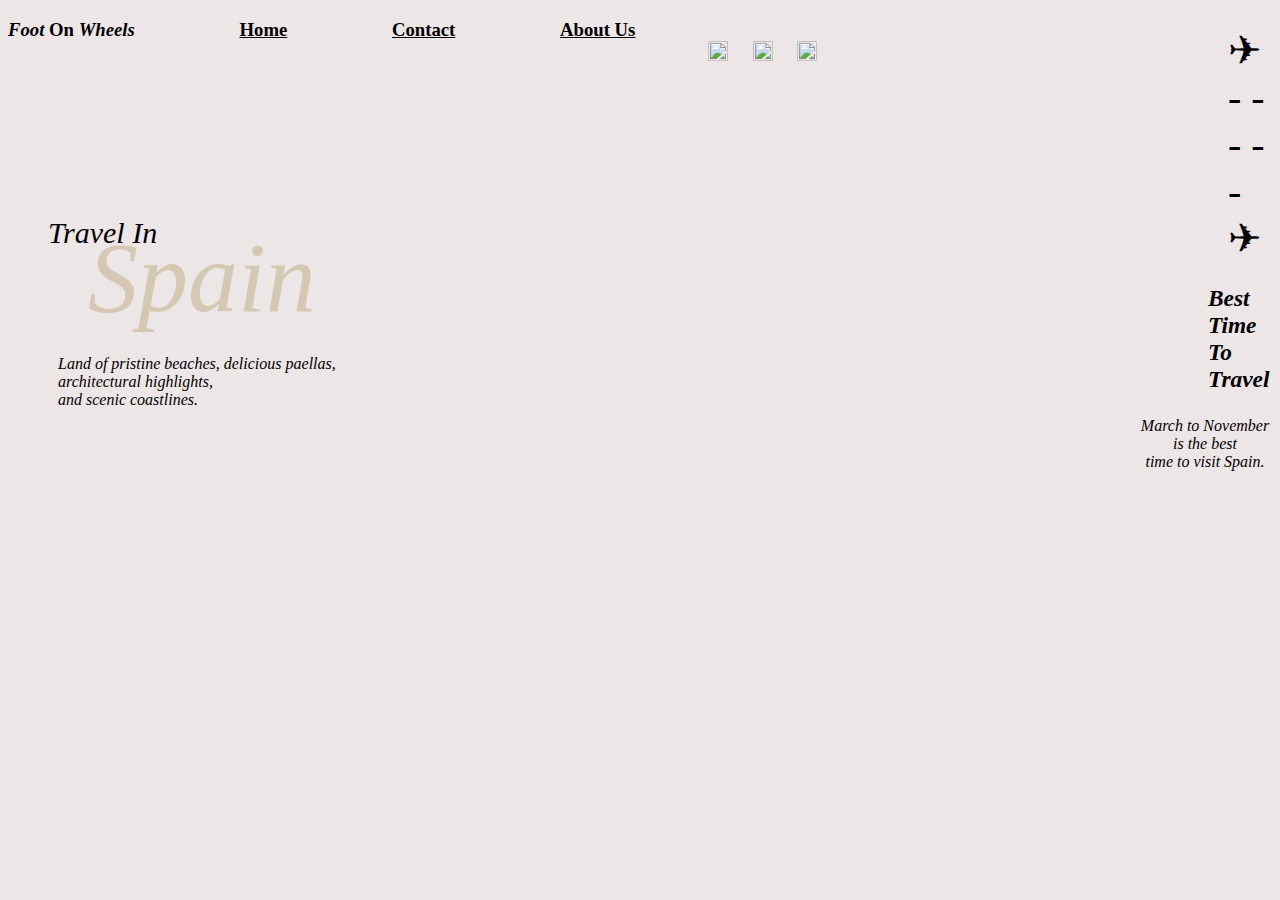
==== index.html @ d612687e "added a html file" ====
<!DOCTYPE html>
<html lang="en">

<head>
    <meta charset="UTF-8">
    <meta http-equiv="X-UA-Compatible" content="IE=edge">
    <meta name="viewport" content="width=device-width, initial-scale=1.0">
    <title>Vagary</title>
</head>

<body style="background-color:rgb(237, 230, 231)">
    <div>
        <nav>
            <h3><i><b>Foot</b></i> On <i><b>Wheels</b></i>


                <a href="index.html" style="color:black;margin-left: 100px;"><b>Home</b></a>
                <a href="contact.html" style="color: black; margin-left: 100px;"><b>Contact</b></a>
                <a href="Aboutus.html" style="color: black;margin-left: 100px;"><b>About Us</b></a>
                <img src="https://seeklogo.com/images/I/instagram-new-2016-logo-D9D42A0AD4-seeklogo.com.png" alt=""
                    height="20px" width="20px" style="margin-left: 700px;">
                <img src="https://seeklogo.com/images/P/pinterest-logo-E994F3A9FB-seeklogo.com.png" alt="" height="20px"
                    width="20px" style="margin-left:20px">
                <img src="https://seeklogo.com/images/T/twitter-logo-A84FE9258E-seeklogo.com.png" alt="" height="20px"
                    width="20px" style="margin-left:20px;">
            </h3>
        </nav>
    </div>
    <div>
        <div style="font-size:30px; margin-left: 40px;margin-top: 150px;font-family: 'Acme', sans-serif;
        font-family: 'Cinzel', serif;
        font-family: 'Dancing Script', cursive;
        font-family: 'Indie Flower', cursive;color:black;">
            <i>Travel In</i>
        </div>
        <div style="font-size:100px;margin-left: 80px ;font-family: 'Acme', sans-serif;
        font-family: 'Dancing Script', cursive;
        font-family: 'Indie Flower', cursive;color: rgb(213, 200, 179);margin-top: -30px;">
            <i>Spain</i>
        </div>
        <div style="margin-left: 50px;margin-top: 20px;">
            <h>
                <i> Land of pristine beaches, delicious paellas,<br> architectural highlights,<br> and scenic
                    coastlines.</i>
            </h>
        </div>

        <img src="https://a.cdn-hotels.com/gdcs/production55/d225/46e28cc0-a527-11e8-a47f-0242ac11000d.jpg?impolicy=fcrop&w=800&h=533&q=medium"
            alt="" style="margin-left:500px; height:400px;margin-top: -200px;border-radius: 40px;opacity: 0.8;">
        <div style="margin-left: 1220px;margin-top:-400px;font-size:40px;">
            ✈ - - - - -✈
        </div>
        <div style="font-size:20px;font-family: 'Acme', sans-serif;
        font-family: 'Cinzel', serif;
        font-family: 'Dancing Script', cursive;
        font-family: 'Indie Flower', cursive;margin-left: 1200px;margin-top: 10px;">
            <h3><i>Best Time To Travel</i></h3>
            
        </div>
        <div style="margin-left:1130px;text-align:center">
            <h><i>March to November is the best <br>time to visit Spain.</i></h>
        </div>

    </div>
</body>

</html>
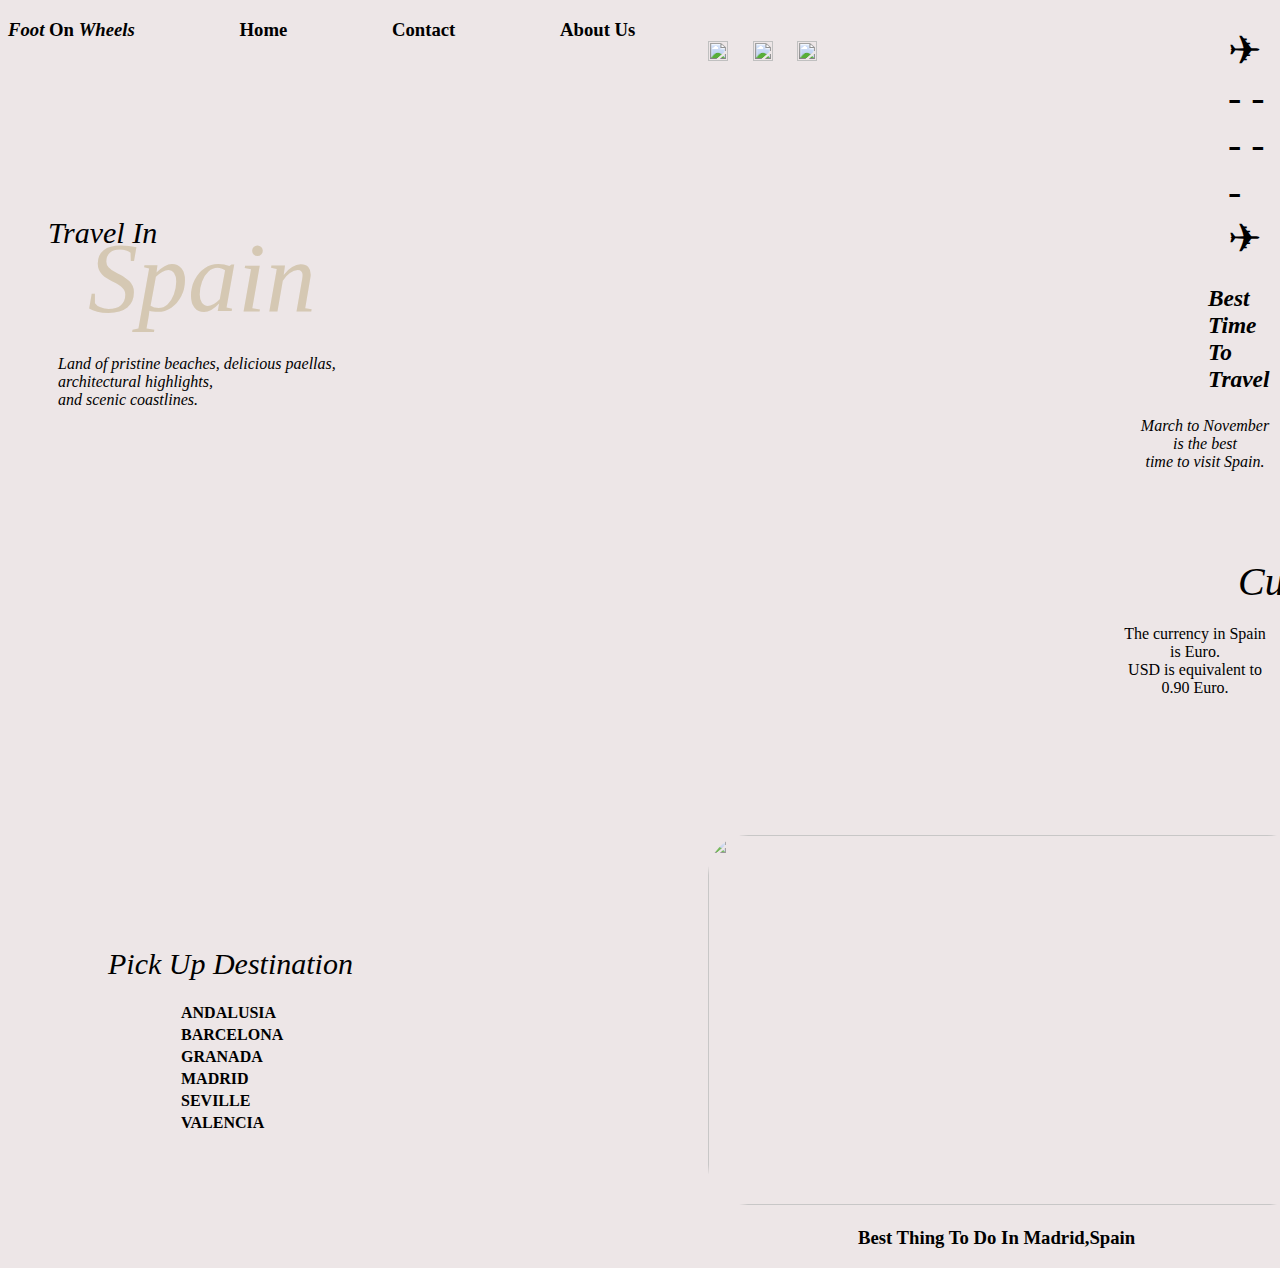
==== commit 2f039473: "updated code" ====
--- a/index.html
+++ b/index.html
@@ -14,9 +14,9 @@
             <h3><i><b>Foot</b></i> On <i><b>Wheels</b></i>
 
 
-                <a href="index.html" style="color:black;margin-left: 100px;"><b>Home</b></a>
-                <a href="contact.html" style="color: black; margin-left: 100px;"><b>Contact</b></a>
-                <a href="Aboutus.html" style="color: black;margin-left: 100px;"><b>About Us</b></a>
+                <a href="index.html" style="color:black;margin-left: 100px;text-decoration: none;"><b>Home</b></a>
+                <a href="contact.html" style="color: black; margin-left: 100px;text-decoration: none;"><b>Contact</b></a>
+                <a href="Aboutus.html" style="color: black;margin-left: 100px;text-decoration: none;"><b>About Us</b></a>
                 <img src="https://seeklogo.com/images/I/instagram-new-2016-logo-D9D42A0AD4-seeklogo.com.png" alt=""
                     height="20px" width="20px" style="margin-left: 700px;">
                 <img src="https://seeklogo.com/images/P/pinterest-logo-E994F3A9FB-seeklogo.com.png" alt="" height="20px"
@@ -60,8 +60,39 @@
         <div style="margin-left:1130px;text-align:center">
             <h><i>March to November is the best <br>time to visit Spain.</i></h>
         </div>
+        <div style="font-size: 40px;margin-left: 1280px;margin-top: 40px;">
+            💸
+        </div>
+        <div style="margin-left:1230px;font-size:40px">
+            <i>Currency</i>
+        </div>
+        <div style="margin-left: 1110px;text-align:center;margin-top: 20px;">
+            The currency in Spain is Euro. <br> USD is equivalent to 0.90 Euro.
+        </div>
+        <div style="font-size:30px; margin-left: 100px;margin-top: 250px;font-family: 'Acme', sans-serif;
+        font-family: 'Cinzel', serif;
+        font-family: 'Dancing Script', cursive;
+        font-family: 'Indie Flower', cursive;color:black;">
+        <i>Pick Up Destination</i>    
+        </div>
 
+        <div>
+            <table style="border: 1px  black;margin-left: 170px;margin-top: 20px;">
+                <tr><td><b>ANDALUSIA</b></td></tr>
+                <tr><td><b>BARCELONA</b></td></tr>
+                <tr><td><b>GRANADA</b></td></tr>
+                <tr><td><a href="Madrid.html" style="text-decoration:none;color:black"><b>MADRID</b></a></td></tr>
+                <tr><td><b>SEVILLE</b></td></tr>
+                <tr><td><b>VALENCIA</b></td></tr>
+            </table>
+        </div>
+       <div style="margin-left:700px ;margin-top:-300px ;">
+           <a href="Madrid.html"><img src="https://static.saltinourhair.com/wp-content/uploads/2022/03/25104124/madrid-12-600x600.jpg" alt="" style="border-radius: 40px;height: 370px;width: 600px;opacity: 0.8;"></a>
+       </div>
+       <div style="margin-left: 850px;">
+       <a href="Madrid.html" style="text-decoration: none;"><h3 style="color: black;">Best Thing To Do In Madrid,Spain</h3></a> 
+       </div>
     </div>
 </body>
 
-</html>+</html>
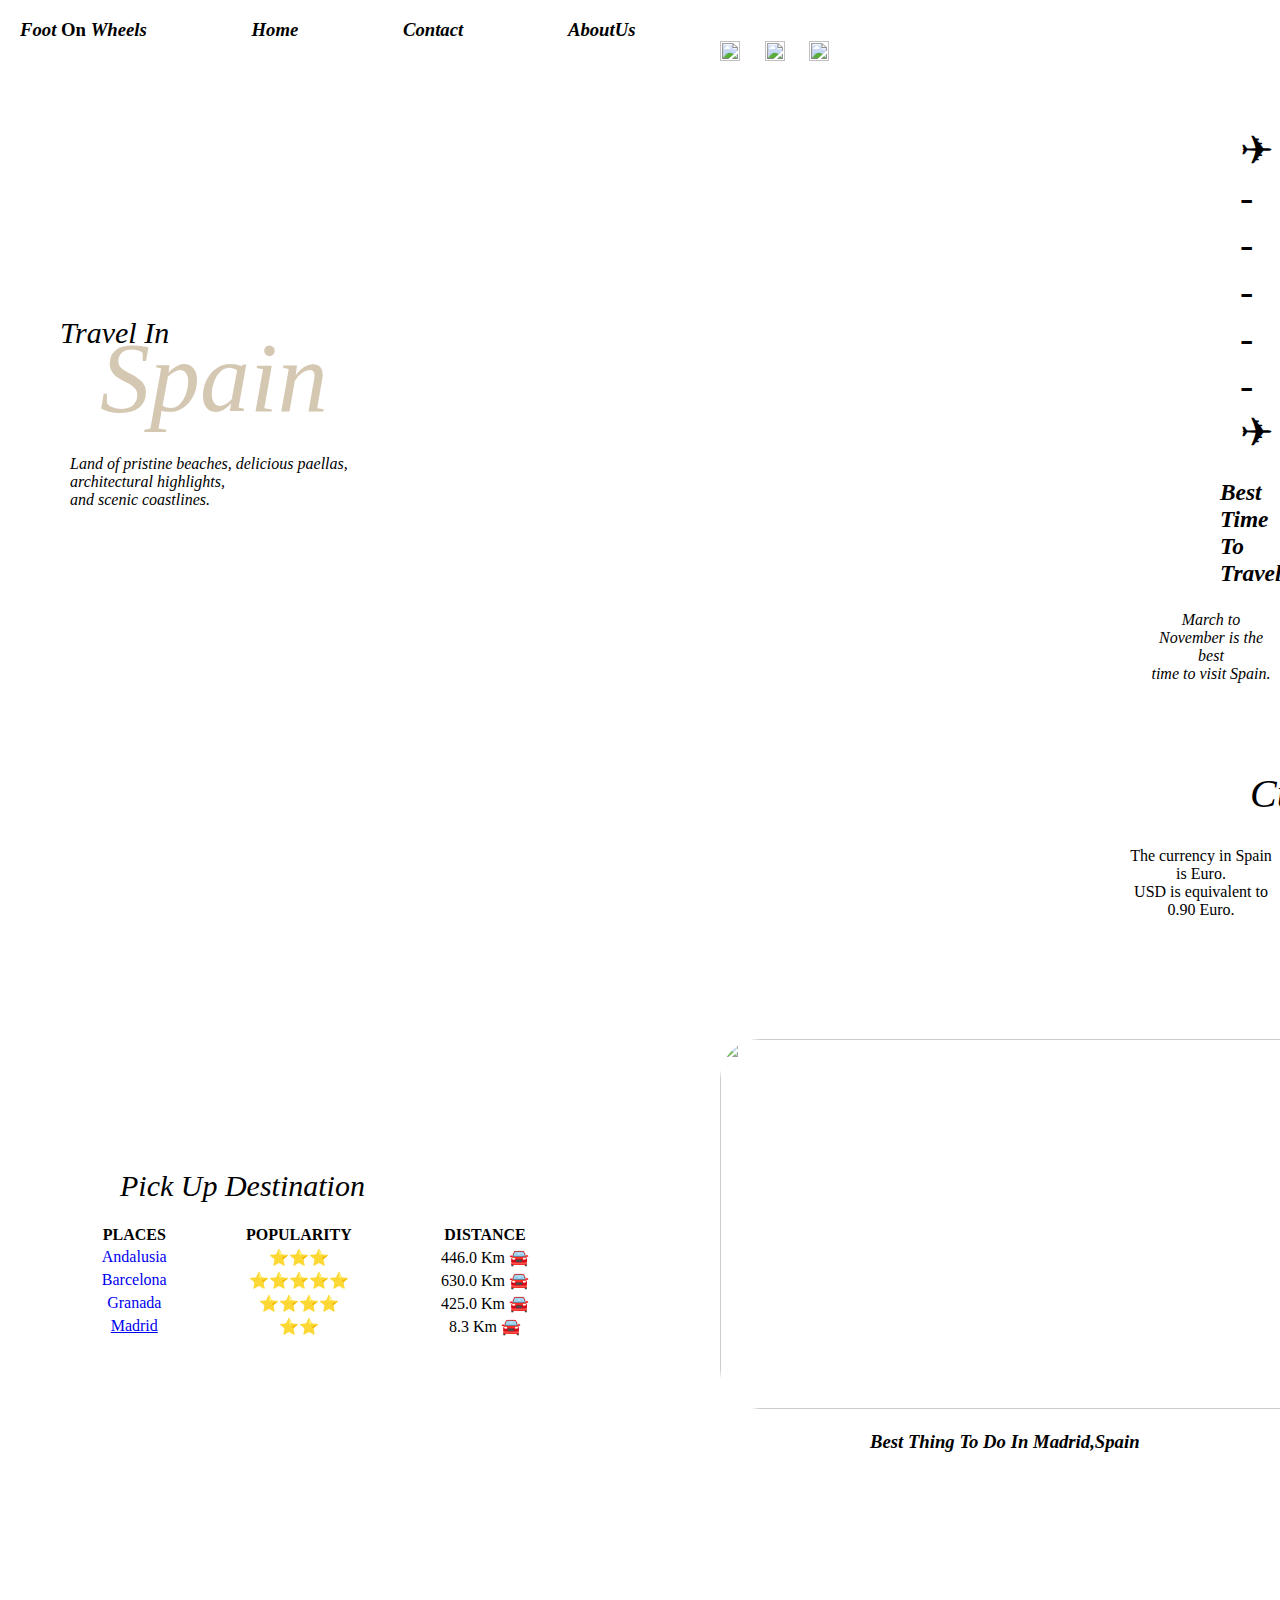
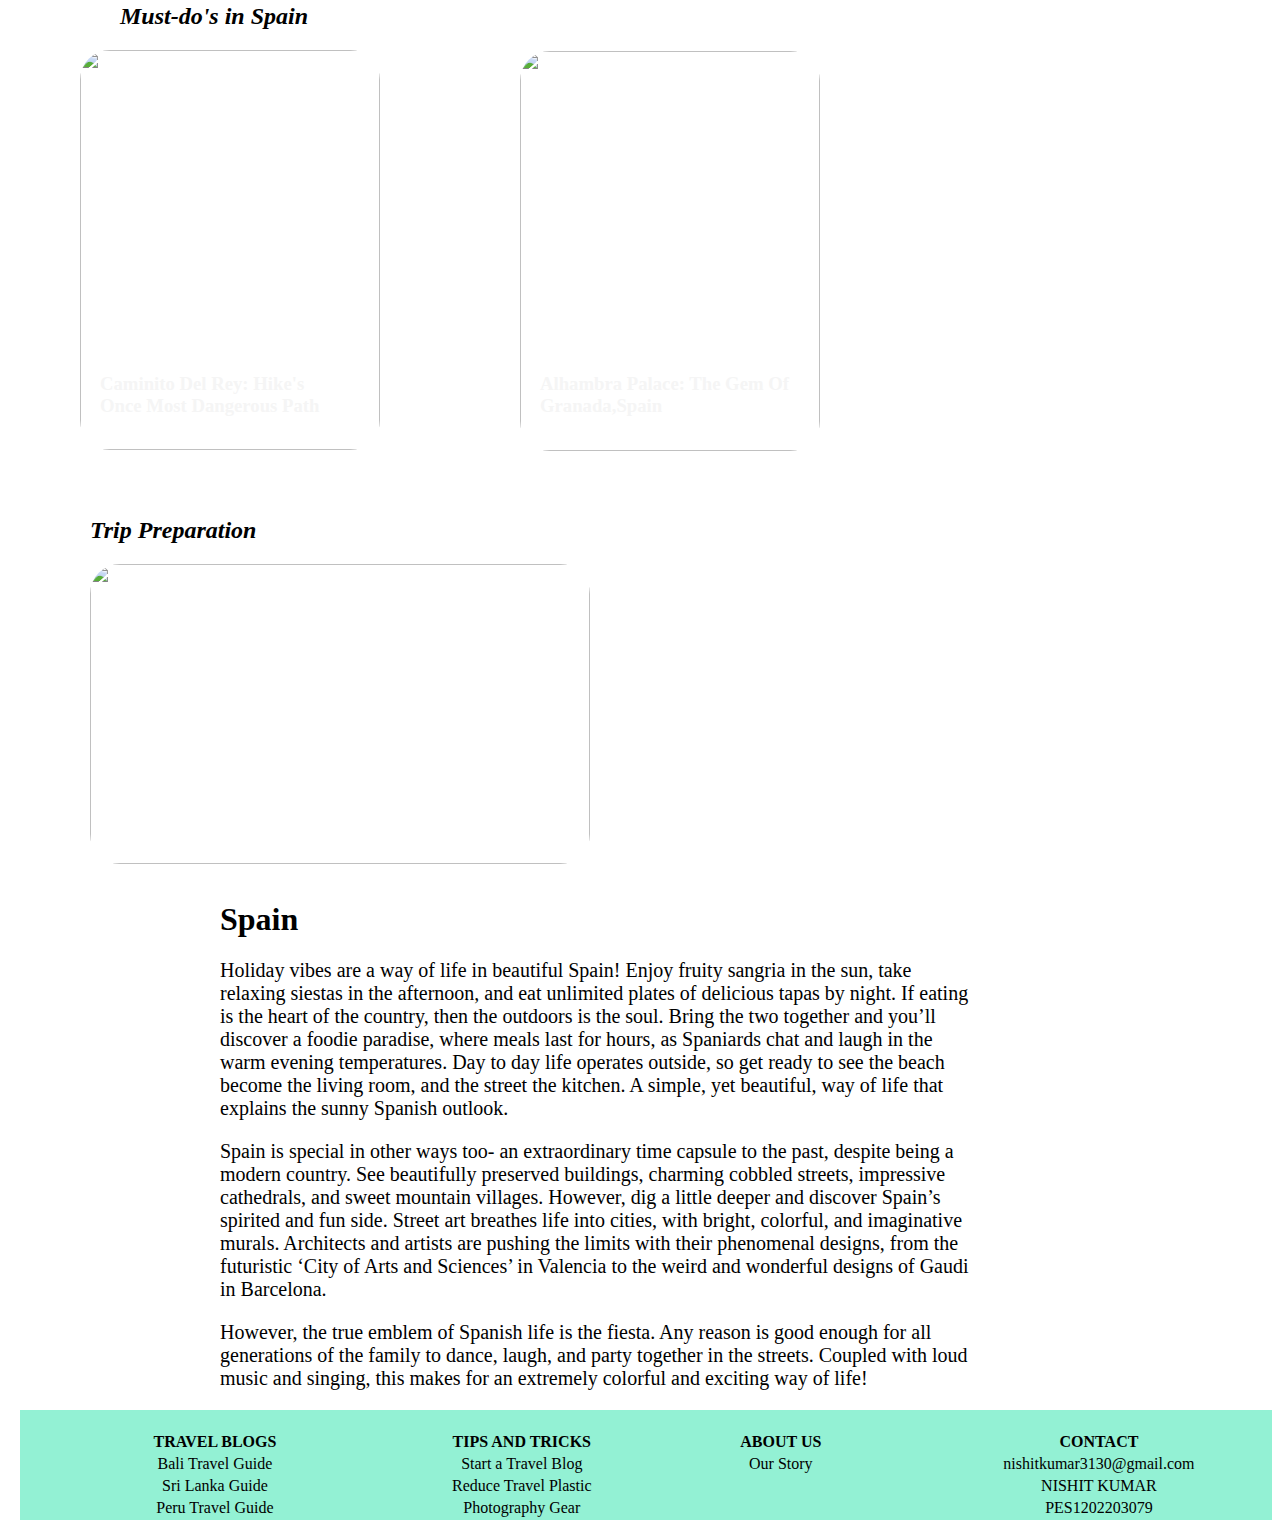
==== commit 0aeebbde: "added files" ====
--- a/index.html
+++ b/index.html
@@ -6,17 +6,23 @@
     <meta http-equiv="X-UA-Compatible" content="IE=edge">
     <meta name="viewport" content="width=device-width, initial-scale=1.0">
     <title>Vagary</title>
+    <link rel="stylesheet" href="style.css">
+
 </head>
 
-<body style="background-color:rgb(237, 230, 231)">
+<body style="background-color:rgb(255, 255, 255);margin-left: 20px;">
     <div>
         <nav>
             <h3><i><b>Foot</b></i> On <i><b>Wheels</b></i>
 
 
-                <a href="index.html" style="color:black;margin-left: 100px;text-decoration: none;"><b>Home</b></a>
-                <a href="contact.html" style="color: black; margin-left: 100px;text-decoration: none;"><b>Contact</b></a>
-                <a href="Aboutus.html" style="color: black;margin-left: 100px;text-decoration: none;"><b>About Us</b></a>
+                <a href="index.html"
+                    style="color:black;margin-left: 100px;text-decoration: none;"><b><i>Home</i></b></a>
+                <a href="contact.html"
+                    style="color: black; margin-left: 100px;text-decoration: none;"><b><i>Contact</i></b></a>
+                <a href="Aboutus.html" style="margin-left: 100px;text-decoration: none;" color="black"><b><i>
+                            <font color="black">AboutUs</font>
+                        </i></b></a>
                 <img src="https://seeklogo.com/images/I/instagram-new-2016-logo-D9D42A0AD4-seeklogo.com.png" alt=""
                     height="20px" width="20px" style="margin-left: 700px;">
                 <img src="https://seeklogo.com/images/P/pinterest-logo-E994F3A9FB-seeklogo.com.png" alt="" height="20px"
@@ -26,73 +32,184 @@
             </h3>
         </nav>
     </div>
+
+    <div style="font-size:30px; margin-left: 40px;margin-top: 250px;font-family: 'Acme', sans-serif;
+        font-family: 'Cinzel', serif;
+        font-family: 'Dancing Script', cursive;
+        font-family: 'Indie Flower', cursive;color:black;">
+        <i>Travel In</i>
+    </div>
+    <div style="font-size:100px;margin-left: 80px ;font-family: 'Acme', sans-serif;
+        font-family: 'Dancing Script', cursive;
+        font-family: 'Indie Flower', cursive;color: rgb(213, 200, 179);margin-top: -30px;">
+        <i>Spain</i>
+    </div>
+    <div style="margin-left: 50px;margin-top: 20px;">
+        <h>
+            <i> Land of pristine beaches, delicious paellas,<br> architectural highlights,<br> and scenic
+                coastlines.</i>
+        </h>
+    </div>
+
+    <img src="https://a.cdn-hotels.com/gdcs/production55/d225/46e28cc0-a527-11e8-a47f-0242ac11000d.jpg?impolicy=fcrop&w=800&h=533&q=medium"
+        alt="" style="margin-left:500px; height:400px;margin-top: -300px;border-radius: 40px;opacity: 0.8;">
+    <div style="margin-left: 1220px;margin-top:-400px;font-size:40px;">
+        ✈ - - - - -✈
+    </div>
+    <div style="font-size:20px;font-family: 'Acme', sans-serif;
+        font-family: 'Cinzel', serif;
+        font-family: 'Dancing Script', cursive;
+        font-family: 'Indie Flower', cursive;margin-left: 1200px;margin-top: 10px;">
+        <h3><i>Best Time To Travel</i></h3>
+
+    </div>
+    <div style="margin-left:1130px;text-align:center">
+        <h><i>March to November is the best <br>time to visit Spain.</i></h>
+    </div>
+    <div style="font-size: 40px;margin-left: 1280px;margin-top: 40px;">
+        💸
+    </div>
+    <div style="margin-left:1230px;font-size:40px">
+        <i>Currency</i>
+    </div>
+    <div style="margin-left: 1110px;text-align:center;margin-top: 30px;">
+        The currency in Spain is Euro. <br> USD is equivalent to 0.90 Euro.
+    </div>
+    <div style="font-size:30px; margin-left: 100px;margin-top: 250px;font-family: 'Acme', sans-serif;
+        font-family: 'Cinzel', serif;
+        font-family: 'Dancing Script', cursive;
+        font-family: 'Indie Flower', cursive;color:black;">
+        <i>Pick Up Destination</i>
+    </div>
+
     <div>
-        <div style="font-size:30px; margin-left: 40px;margin-top: 150px;font-family: 'Acme', sans-serif;
-        font-family: 'Cinzel', serif;
-        font-family: 'Dancing Script', cursive;
-        font-family: 'Indie Flower', cursive;color:black;">
-            <i>Travel In</i>
-        </div>
-        <div style="font-size:100px;margin-left: 80px ;font-family: 'Acme', sans-serif;
-        font-family: 'Dancing Script', cursive;
-        font-family: 'Indie Flower', cursive;color: rgb(213, 200, 179);margin-top: -30px;">
-            <i>Spain</i>
-        </div>
-        <div style="margin-left: 50px;margin-top: 20px;">
-            <h>
-                <i> Land of pristine beaches, delicious paellas,<br> architectural highlights,<br> and scenic
-                    coastlines.</i>
-            </h>
-        </div>
-
-        <img src="https://a.cdn-hotels.com/gdcs/production55/d225/46e28cc0-a527-11e8-a47f-0242ac11000d.jpg?impolicy=fcrop&w=800&h=533&q=medium"
-            alt="" style="margin-left:500px; height:400px;margin-top: -200px;border-radius: 40px;opacity: 0.8;">
-        <div style="margin-left: 1220px;margin-top:-400px;font-size:40px;">
-            ✈ - - - - -✈
-        </div>
-        <div style="font-size:20px;font-family: 'Acme', sans-serif;
-        font-family: 'Cinzel', serif;
-        font-family: 'Dancing Script', cursive;
-        font-family: 'Indie Flower', cursive;margin-left: 1200px;margin-top: 10px;">
-            <h3><i>Best Time To Travel</i></h3>
+        <table style="border:1px  black;margin-left: 50px;margin-top: 0px;width: 40%;text-align: center;">
+            <div style="padding-top:20px;">
+                <tr>
+                    <th><b>PLACES</b></th>
+                    <th><b>POPULARITY</b></th>
+                    <th><b>DISTANCE</b></th>
+                </tr>
+                <tr>
+                    <td><a href="Andalusia.html" style="text-decoration: none;">Andalusia</a></td>
+                    <td>⭐⭐⭐</td>
+                    <td>446.0 Km 🚘</td>
+                </tr>
+                <tr>
+                    <td><a href="Andalusia.html" style="text-decoration: none;">Barcelona</a></td>
+                    <td>⭐⭐⭐⭐⭐</td>
+                    <td>630.0 Km 🚘</td>
+                </tr>
+                <tr>
+                    <td><a href="Andalusia.html" style="text-decoration: none;">Granada</a></td>
+                    <td>⭐⭐⭐⭐</td>
+                    <td>425.0 Km 🚘</td>
+                </tr>
+                <tr>
+                    <td><a href="Madrid.html">Madrid</a></td>
+                    <td>⭐⭐</td>
+                    <td>8.3 Km 🚘</td>
+                </tr>
+            </div>
+        </table>
+    </div>
+
+    <div style="margin-left:700px ;margin-top:-300px ;">
+        <a href="Madrid.html"><img
+                src="https://static.saltinourhair.com/wp-content/uploads/2022/03/25104124/madrid-12-600x600.jpg" alt=""
+                style="border-radius: 40px;height: 370px;width: 600px;opacity: 0.8;"></a>
+    </div>
+    <div style="margin-left: 850px;">
+        <a href="Madrid.html" style="text-decoration: none;">
+            <h3 style="color: black;"><i>Best Thing To Do In Madrid,Spain</i></h3>
+        </a>
+    </div>
+    <div style="margin-left:100px;margin-top: 150px;">
+        <h2><i>Must-do's in Spain</i></h2>
+    </div>
+    <div style="margin-left: 60px;">
+        <img src="https://static.saltinourhair.com/wp-content/uploads/2022/08/07142424/caminito-del-rey-spain-18.jpg"
+            alt="" height="400px" width="300px" style="border-radius: 30px;">
+        <div style="margin-top:-100px ; color:whitesmoke;margin-left:20px ;">
+            <h3>Caminito Del Rey: Hike's <br> Once Most Dangerous Path</h3>
+        </div>
+    </div>
+    <div style="margin-left:500px ;margin-top:-385px">
+        <img src="https://static.saltinourhair.com/wp-content/uploads/2022/07/02154605/granada-spain-3.jpg" alt=""
+            height="400px" width="300px" style="border-radius: 30px;">
+        <div style="margin-top:-100px ; color:whitesmoke;margin-left:20px ;">
+            <h3>Alhambra Palace: The Gem Of <br>Granada,Spain</h3>
+        </div>
+    </div>
+    <div style="margin-top: 100px;margin-left: 70px;">
+        <h2><i>Trip Preparation</i></h2>
+        <div>
+            <a href="trip.html"><img src="https://static.saltinourhair.com/wp-content/uploads/2022/07/25145747/car-rental-spain-12.jpg"
+                alt="" height="300px" width="500px" style="border-radius: 30px;"></a>
+        </div>
+        <div style="margin-top: -280px;margin-left: 30px;color: white;">
+            <h3>Renting a Can in Spain in 2022: All you need<br> to know</h3>
+        </div>
+    </div>
+
+    <div style="margin-top: 250px;margin-left: 200px;width:60%;">
+        <h1>Spain</h1>
+        <p style="font-size:20px;">Holiday vibes are a way of life in beautiful Spain! Enjoy fruity sangria in the sun,
+            take relaxing siestas in the afternoon, and eat unlimited plates of delicious tapas by night. If eating is
+            the heart of the country, then the outdoors is the soul. Bring the two together and you’ll discover a foodie
+            paradise, where meals last for hours, as Spaniards chat and laugh in the warm evening temperatures. Day to
+            day life operates outside, so get ready to see the beach become the living room, and the street the kitchen.
+            A simple, yet beautiful, way of life that explains the sunny Spanish outlook.</p>
+        <p style="font-size:20px;">Spain is special in other ways too- an extraordinary time capsule to the past,
+            despite being a modern country. See beautifully preserved buildings, charming cobbled streets, impressive
+            cathedrals, and sweet mountain villages. However, dig a little deeper and discover Spain’s spirited and fun
+            side. Street art breathes life into cities, with bright, colorful, and imaginative murals. Architects and
+            artists are pushing the limits with their phenomenal designs, from the futuristic ‘City of Arts and
+            Sciences’ in Valencia to the weird and wonderful designs of Gaudi in Barcelona.</p>
+        <p style="font-size:20px;">However, the true emblem of Spanish life is the fiesta. Any reason is good enough for
+            all generations of the family to dance, laugh, and party together in the streets. Coupled with loud music
+            and singing, this makes for an extremely colorful and exciting way of life!</p>
+    </div>
+
+    <div style="background-color: rgb(147, 241, 212);">
+        
+            <table style="border:1px  black;margin-left: 50px;margin-top: 0px;width: 100%;text-align: center;">
+                <div style="padding-top:20px;">
+                    <tr>
+                        <th><b>TRAVEL BLOGS</b></th>
+                        <th><b>TIPS AND TRICKS</b></th>
+                        <th><b>ABOUT US</b></th>
+                        <th><b>CONTACT</b></th>
+                    </tr>
+                    <tr>
+                        <td>Bali Travel Guide</td>
+                        <td>Start a Travel Blog</td>
+                        <td>Our Story</td>
+                        <td>nishitkumar3130@gmail.com</td>
+                    </tr>
+                    <tr>
+                        <td>Sri Lanka Guide</td>
+                        <td>Reduce Travel Plastic</td>
+                        <td></td>
+                        <td>NISHIT KUMAR</td>
+                    </tr>
+                    <tr>
+                        <td>Peru Travel Guide</td>
+                        <td>Photography Gear</td>
+                        <td></td>
+                        <td>PES1202203079</td>
+                   
+                    </tr>
+                
+                </div>
+            </table>
+        
+    </div>
+    
+
             
-        </div>
-        <div style="margin-left:1130px;text-align:center">
-            <h><i>March to November is the best <br>time to visit Spain.</i></h>
-        </div>
-        <div style="font-size: 40px;margin-left: 1280px;margin-top: 40px;">
-            💸
-        </div>
-        <div style="margin-left:1230px;font-size:40px">
-            <i>Currency</i>
-        </div>
-        <div style="margin-left: 1110px;text-align:center;margin-top: 20px;">
-            The currency in Spain is Euro. <br> USD is equivalent to 0.90 Euro.
-        </div>
-        <div style="font-size:30px; margin-left: 100px;margin-top: 250px;font-family: 'Acme', sans-serif;
-        font-family: 'Cinzel', serif;
-        font-family: 'Dancing Script', cursive;
-        font-family: 'Indie Flower', cursive;color:black;">
-        <i>Pick Up Destination</i>    
-        </div>
-
-        <div>
-            <table style="border: 1px  black;margin-left: 170px;margin-top: 20px;">
-                <tr><td><b>ANDALUSIA</b></td></tr>
-                <tr><td><b>BARCELONA</b></td></tr>
-                <tr><td><b>GRANADA</b></td></tr>
-                <tr><td><a href="Madrid.html" style="text-decoration:none;color:black"><b>MADRID</b></a></td></tr>
-                <tr><td><b>SEVILLE</b></td></tr>
-                <tr><td><b>VALENCIA</b></td></tr>
-            </table>
-        </div>
-       <div style="margin-left:700px ;margin-top:-300px ;">
-           <a href="Madrid.html"><img src="https://static.saltinourhair.com/wp-content/uploads/2022/03/25104124/madrid-12-600x600.jpg" alt="" style="border-radius: 40px;height: 370px;width: 600px;opacity: 0.8;"></a>
-       </div>
-       <div style="margin-left: 850px;">
-       <a href="Madrid.html" style="text-decoration: none;"><h3 style="color: black;">Best Thing To Do In Madrid,Spain</h3></a> 
-       </div>
-    </div>
+      
+    
 </body>
 
-</html>
+</html>--- a/style.css
+++ b/style.css
@@ -0,0 +1,15 @@
+li{
+   padding-top: 15px;
+   list-style-type: none;
+}
+li.r{
+    color: red;
+}
+/* body{
+    margin: 0px;
+    padding: 0px;
+}
+table{
+    padding: 0;
+    margin: 0%;
+} */